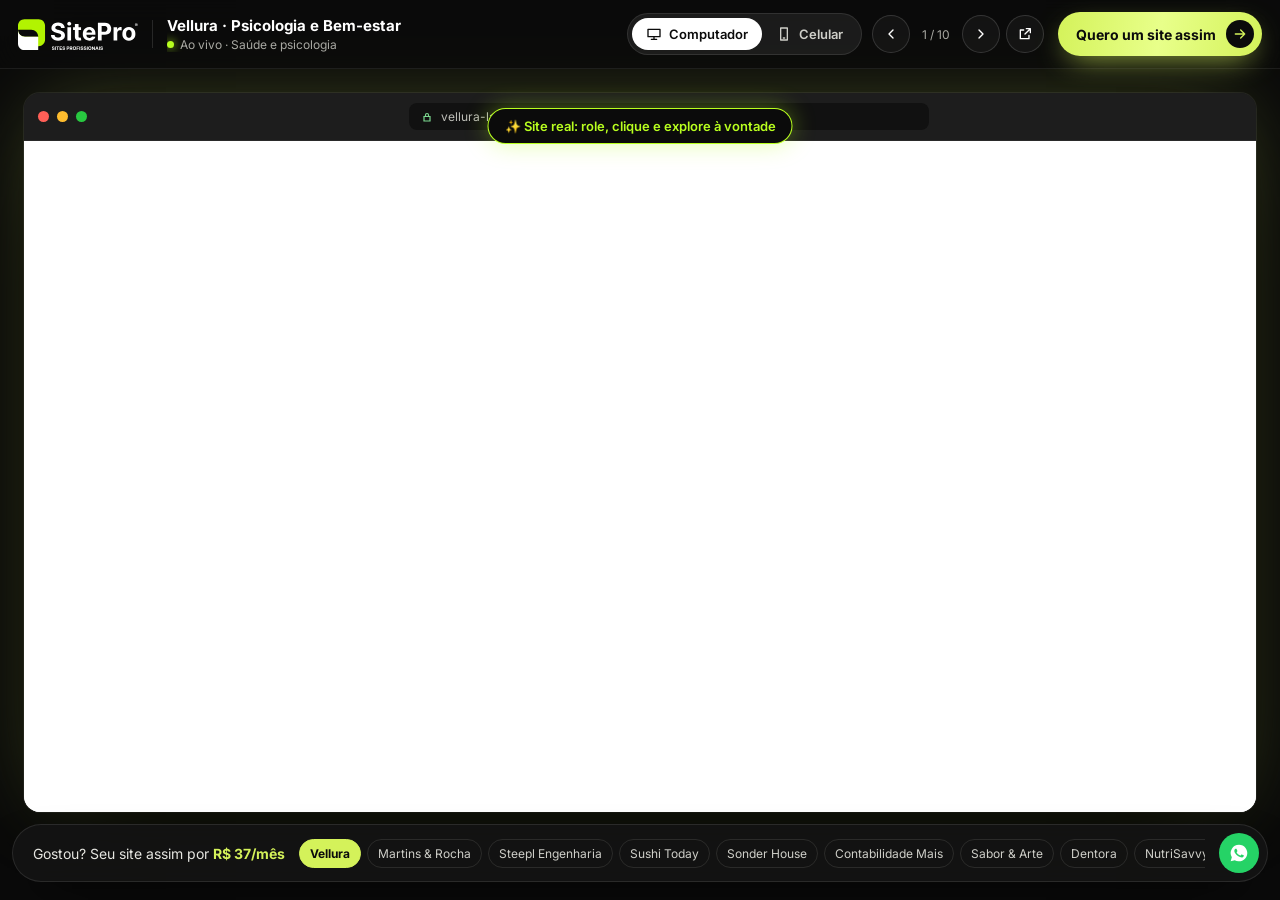
==== demo.html @ 6cac9f68 "Favicon em PNG (32, 180 e 512px) Co-Authored-By: Claude Opus 5.5 <noreply@anthropic.com>" ====
<!doctype html>
<html lang="pt-BR">
<head>
<meta charset="utf-8">
<meta name="viewport" content="width=device-width, initial-scale=1">
<title>Demonstração de modelo | SitePro</title>
<meta name="robots" content="noindex, follow">
<meta name="theme-color" content="#0B0B0B">
<link rel="canonical" href="https://site-top-brasil.vercel.app/">
<link rel="preload" href="inter-latin.woff2" as="font" type="font/woff2" crossorigin>
<style>
@font-face{font-family:"Inter";font-style:normal;font-weight:400 800;font-display:swap;src:url("inter-latin.woff2") format("woff2")}
:root{--lime:#D4F25A;--neo:#B8FF1F;--mut:#A9A9A3}
*{box-sizing:border-box}
html,body{margin:0;height:100%;background:#0B0B0B;color:#fff;font-family:Inter,system-ui,sans-serif;-webkit-font-smoothing:antialiased}
body{display:flex;flex-direction:column;overflow:hidden}
a{color:inherit;text-decoration:none}
button{font:inherit;color:inherit;cursor:pointer}
.bg{position:fixed;inset:0;z-index:-1;overflow:hidden;pointer-events:none}
.bg span{position:absolute;border-radius:50%;filter:blur(90px);opacity:.33;animation:float 18s ease-in-out infinite alternate}
.bg .b1{width:520px;height:520px;left:-120px;top:10%;background:#D4F25A}
.bg .b2{width:560px;height:560px;right:-160px;bottom:-120px;background:#7B6CFF;animation-delay:-6s}
@keyframes float{to{transform:translate3d(60px,-40px,0) scale(1.1)}}
.bg::after{content:"";position:absolute;inset:0;background:radial-gradient(rgba(255,255,255,.06) 1px,transparent 1px) 0 0/22px 22px}
.bar{display:flex;align-items:center;gap:14px;padding:12px 18px;border-bottom:1px solid rgba(255,255,255,.08);background:rgba(11,11,11,.7);backdrop-filter:blur(14px);-webkit-backdrop-filter:blur(14px);position:relative;z-index:5}
.lg{flex:none}.lg img{height:34px;width:auto;display:block}.cta{flex:none}
.sep{width:1px;height:28px;background:rgba(255,255,255,.12)}
.info{display:flex;flex-direction:column;min-width:0;gap:2px;flex:1 1 0;overflow:hidden}.info small span:last-child{overflow:hidden;text-overflow:ellipsis}.mid{flex:none}
.info b{font-size:15px;font-weight:700;white-space:nowrap;overflow:hidden;text-overflow:ellipsis}
.info small{font-size:12px;color:var(--mut);display:flex;align-items:center;gap:6px;white-space:nowrap}
.live{width:7px;height:7px;border-radius:50%;background:var(--neo);box-shadow:0 0 10px var(--neo);animation:blink 1.6s infinite;flex:none}
@keyframes blink{50%{opacity:.35}}
.mid{margin:0 auto;display:flex;align-items:center;gap:10px}
.seg{display:inline-flex;padding:4px;border-radius:999px;background:rgba(255,255,255,.07);border:1px solid rgba(255,255,255,.1)}
.seg button{border:0;background:transparent;padding:8px 14px;border-radius:999px;font-size:13px;font-weight:600;color:#cfcfc9;display:inline-flex;align-items:center;gap:7px;transition:.25s}
.seg button.on{background:#fff;color:#0B0B0B}
.seg svg,.nav svg,.cta svg{width:16px;height:16px;fill:none;stroke:currentColor;stroke-width:2;stroke-linecap:round;stroke-linejoin:round}
.nav{display:flex;align-items:center;gap:6px}
.nav button,.nav a{width:38px;height:38px;border-radius:50%;border:1px solid rgba(255,255,255,.14);background:rgba(255,255,255,.04);display:grid;place-items:center;transition:.2s}
.nav button:hover,.nav a:hover{background:rgba(255,255,255,.12)}
.cnt{font-size:12px;color:var(--mut);min-width:40px;text-align:center}
.cta{display:inline-flex;align-items:center;gap:10px;padding:8px 8px 8px 18px;border-radius:999px;font-size:14px;font-weight:700;color:#0B0B0B;background:linear-gradient(100deg,#D4F25A,#E8FF8A 50%,#D4F25A);box-shadow:0 10px 30px -10px rgba(212,242,90,.8);white-space:nowrap;position:relative;overflow:hidden}
.cta::before{content:"";position:absolute;top:0;bottom:0;left:-40%;width:30%;background:linear-gradient(100deg,transparent,rgba(255,255,255,.8),transparent);transform:skewX(-20deg);animation:sweep 3.2s ease-in-out infinite}
@keyframes sweep{0%,55%{left:-40%}100%{left:130%}}
.cta i{width:28px;height:28px;border-radius:50%;background:#0B0B0B;color:var(--lime);display:grid;place-items:center;font-style:normal;position:relative}
.cta span{position:relative}
.stage{flex:1;min-height:0;display:flex;align-items:center;justify-content:center;padding:24px 24px 88px;position:relative}
.dev{position:relative;transition:width .6s cubic-bezier(.2,.8,.2,1),border-radius .6s;background:#1a1a1a;overflow:hidden;display:flex;flex-direction:column;box-shadow:0 50px 120px -30px rgba(0,0,0,.9),0 0 0 1px rgba(255,255,255,.08),0 0 80px -20px rgba(212,242,90,.35)}
.dev.desk{width:min(1280px,100%);height:100%;border-radius:16px}
.dev.mob{width:390px;height:min(800px,100%);border-radius:46px;padding:12px;background:#151515;box-shadow:0 50px 120px -30px rgba(0,0,0,.9),0 0 0 2px #2b2b2b,0 0 0 9px #111,0 0 90px -20px rgba(212,242,90,.45)}
.chrome{display:flex;align-items:center;gap:8px;padding:10px 14px;background:#1d1d1d;border-bottom:1px solid #2a2a2a;flex:none}
.chrome i{width:11px;height:11px;border-radius:50%;background:#ff5f57}.chrome i:nth-child(2){background:#febc2e}.chrome i:nth-child(3){background:#28c840}
.url{flex:1;max-width:520px;margin:0 auto;background:#111;border-radius:8px;padding:6px 12px;font-size:12px;color:#bdbdb7;display:flex;align-items:center;gap:8px;overflow:hidden;white-space:nowrap}
.url svg{width:12px;height:12px;flex:none;fill:none;stroke:#7bd88f;stroke-width:2.4}
.dev.mob .chrome{display:none}
.notch{display:none;position:absolute;top:20px;left:50%;transform:translateX(-50%);width:110px;height:30px;border-radius:20px;background:#000;z-index:3}
.dev.mob .notch{display:block}
.screen{position:relative;flex:1;background:#fff;overflow:hidden}
.dev.mob .screen{border-radius:36px}
iframe{position:absolute;inset:0;width:100%;height:100%;border:0;background:#fff}
.load{position:absolute;inset:0;z-index:2;display:grid;place-items:center;background:#0f0f0f;transition:opacity .5s,visibility .5s}
.load.hide{opacity:0;visibility:hidden}
.load div{display:flex;flex-direction:column;align-items:center;gap:12px;font-size:14px;color:#cfcfc9;text-align:center;padding:20px}
.spin{width:38px;height:38px;border-radius:50%;border:3px solid rgba(212,242,90,.2);border-top-color:var(--lime);animation:sp 1s linear infinite}
@keyframes sp{to{transform:rotate(360deg)}}
.load b{color:#fff;font-size:18px}
.tip{position:absolute;left:50%;top:40px;transform:translate(-50%,-10px);opacity:0;z-index:4;padding:9px 16px;border-radius:999px;background:#0B0B0B;color:var(--neo);font-size:13px;font-weight:600;box-shadow:0 0 0 1px var(--neo),0 0 24px rgba(184,255,31,.4);transition:.4s;pointer-events:none;white-space:nowrap}
.tip.show{opacity:1;transform:translate(-50%,0)}
.dock{position:fixed;left:50%;bottom:18px;transform:translateX(-50%);z-index:6;display:flex;align-items:center;gap:14px;padding:8px 8px 8px 20px;border-radius:999px;background:rgba(20,20,20,.88);backdrop-filter:blur(14px);-webkit-backdrop-filter:blur(14px);border:1px solid rgba(255,255,255,.1);box-shadow:0 20px 50px -20px rgba(0,0,0,.9);max-width:calc(100% - 24px)}
.dock p{margin:0;font-size:14px;color:#e6e6e1;white-space:nowrap}
.dock p b{color:var(--lime)}
.thumbs{display:flex;gap:6px;overflow-x:auto;scrollbar-width:none;min-width:0}
.thumbs::-webkit-scrollbar{display:none}
.thumbs a{padding:6px 10px;border-radius:999px;font-size:12px;color:#cfcfc9;border:1px solid rgba(255,255,255,.1);white-space:nowrap;transition:.2s}
.thumbs a:hover{border-color:rgba(255,255,255,.35)}
.thumbs a.on{background:var(--lime);color:#0B0B0B;border-color:var(--lime);font-weight:700}
.wa{flex:none;width:40px;height:40px;border-radius:50%;background:#25D366;display:grid;place-items:center}
.wa svg{width:20px;height:20px;fill:#fff}
@media (max-width:1200px){.dock p{display:none}.dock{padding-left:8px}}
@media (max-width:900px){.seg,.sep,.cnt{display:none}}
@media (max-width:680px){
 .bar{gap:10px;padding:10px 12px;flex-wrap:wrap}.lg img{height:28px}
 .info{flex:1}.mid{margin:0}.nav a{display:none}
 .cta{order:3;width:100%;justify-content:center;padding:8px}
 .stage{padding:10px 10px 70px}
 .dev.desk,.dev.mob{width:100%;height:100%;border-radius:20px;padding:0;box-shadow:0 0 0 1px rgba(255,255,255,.12)}
 .dev .chrome,.dev .notch{display:none!important}.dev.mob .screen{border-radius:20px}
 .tip{top:22px;font-size:12px}
 .dock{bottom:10px;padding:6px;width:calc(100% - 20px)}.thumbs{flex:1}
}
.cls{display:none;flex:none;width:40px;height:40px;border-radius:50%;border:1px solid rgba(255,255,255,.18);background:rgba(255,255,255,.06);font-size:24px;line-height:1;color:#fff}
.cls:hover{background:#fff;color:#0B0B0B}
html.embed .cls{display:grid;place-items:center}
@media (max-width:680px){html.embed .cls{order:2}}
@media (prefers-reduced-motion:reduce){*{animation:none!important;transition:none!important}}
</style>
<link rel="icon" type="image/svg+xml" href="favicon.svg">
<link rel="icon" type="image/png" sizes="32x32" href="favicon-32.png">
<link rel="icon" type="image/png" sizes="512x512" href="icon-512.png">
<link rel="apple-touch-icon" sizes="180x180" href="apple-touch-icon.png">
</head>
<body>
<div class="bg" aria-hidden="true"><span class="b1"></span><span class="b2"></span></div>
<header class="bar">
  <a class="lg" href="./" aria-label="Voltar para a página principal"><img src="logo-branco.svg" alt="SitePro" width="1087" height="309"></a>
  <span class="sep"></span>
  <div class="info"><b id="nm">Modelo</b><small><span class="live"></span><span id="sg">Demonstração ao vivo</span></small></div>
  <div class="mid">
    <div class="seg" role="group" aria-label="Ver como">
      <button type="button" class="on" data-d="desk"><svg viewBox="0 0 24 24"><path d="M3 5h18v11H3zM8 20h8M12 16v4"/></svg>Computador</button>
      <button type="button" data-d="mob"><svg viewBox="0 0 24 24"><path d="M7 3h10v18H7zM11 18h2"/></svg>Celular</button>
    </div>
    <div class="nav">
      <button type="button" id="prev" aria-label="Modelo anterior"><svg viewBox="0 0 24 24"><path d="M15 6l-6 6 6 6"/></svg></button>
      <span class="cnt" id="cnt"></span>
      <button type="button" id="next" aria-label="Próximo modelo"><svg viewBox="0 0 24 24"><path d="M9 6l6 6-6 6"/></svg></button>
      <a id="ext" target="_blank" rel="noopener" aria-label="Abrir o site em tela cheia"><svg viewBox="0 0 24 24"><path d="M14 4h6v6M20 4l-8 8M10 6H5v13h13v-5"/></svg></a>
    </div>
  </div>
  <a class="cta" id="cta" href="./#investimento"><span>Quero um site assim</span><i><svg viewBox="0 0 24 24"><path d="M5 12h14M13 6l6 6-6 6"/></svg></i></a>
  <button type="button" class="cls" id="cls" aria-label="Fechar demonstração">×</button>
</header>
<main class="stage">
  <div class="dev desk" id="dev">
    <div class="chrome"><i></i><i></i><i></i><span class="url"><svg viewBox="0 0 24 24"><path d="M6 11h12v9H6zM9 11V8a3 3 0 0 1 6 0v3"/></svg><span id="url"></span></span></div>
    <span class="notch"></span>
    <div class="screen">
      <iframe id="fr" title="Demonstração do modelo"></iframe>
      <div class="load" id="ld"><div><span class="spin"></span><b id="ldn"></b><span>Carregando a demonstração ao vivo…</span></div></div>
    </div>
  </div>
  <div class="tip" id="tip">✨ Site real: role, clique e explore à vontade</div>
</main>
<nav class="dock" aria-label="Outros modelos">
  <p>Gostou? Seu site assim por <b>R$ 37/mês</b></p>
  <div class="thumbs" id="th"></div>
  <a class="wa" id="wa" target="_blank" rel="noopener" aria-label="Falar no WhatsApp"><svg viewBox="0 0 24 24"><path d="M12 2a10 10 0 0 0-8.6 15.1L2 22l5-1.3A10 10 0 1 0 12 2zm5.3 14.1c-.2.6-1.3 1.2-1.8 1.2-.5.1-1 .1-3.3-.7-2.8-1.1-4.5-4-4.7-4.2-.1-.2-1.1-1.5-1.1-2.9s.7-2 1-2.3c.2-.3.5-.3.7-.3h.5c.2 0 .4 0 .6.5l.8 2c.1.2.1.4 0 .5l-.3.5-.4.4c-.1.2-.3.3-.1.6.2.3.8 1.3 1.7 2.1 1.2 1 2.1 1.3 2.4 1.5.3.1.5.1.6-.1l.9-1c.2-.3.4-.2.6-.1l1.9.9c.3.1.5.2.5.3.1.2.1.7-.1 1.3z"/></svg></a>
</nav>
<script>
(function(){
  var M = [{"id": "vellura", "url": "https://vellura-landing.vercel.app/", "name": "Vellura · Psicologia e Bem-estar", "seg": "Saúde e psicologia"}, {"id": "advocacia", "url": "https://lp-advogado-ivory.vercel.app/", "name": "Martins & Rocha · Advocacia", "seg": "Advocacia"}, {"id": "steepl", "url": "https://steepl-engenharia-lp.vercel.app/", "name": "Steepl Engenharia", "seg": "Engenharia industrial"}, {"id": "sushi", "url": "https://sushi-today-landing.vercel.app/", "name": "Sushi Today", "seg": "Restaurante japonês"}, {"id": "sonder", "url": "https://sonder-house-five.vercel.app/", "name": "Sonder House", "seg": "Imobiliário"}, {"id": "contabilidade", "url": "https://lp-contabilidade-mais.vercel.app/", "name": "Contabilidade Mais", "seg": "Contabilidade"}, {"id": "saborearte", "url": "https://sabor-e-arte-lp.vercel.app/", "name": "Sabor & Arte", "seg": "Restaurante"}, {"id": "dentora", "url": "https://dentora-landing-page-nu.vercel.app/", "name": "Dentora", "seg": "Odontologia"}, {"id": "nutrisavvy", "url": "https://lp-nutricionista-one.vercel.app/", "name": "NutriSavvy", "seg": "Nutrição"}, {"id": "crust", "url": "https://crust-pizza-lp.vercel.app/", "name": "Crust Pizza Co.", "seg": "Pizzaria"}];
  var WA = '5511930411722';
  var q = new URLSearchParams(location.search), i = 0;
  M.forEach(function(m, k){ if (m.id === q.get('m')) i = k; });
  var embed = q.get('embed') === '1' && window.parent !== window;
  if (embed) {
    document.documentElement.classList.add('embed');
    var tell = function(msg){ try { parent.postMessage(msg, location.origin); } catch (e) {} };
    document.getElementById('cls').onclick = function(){ tell('demo:close'); };
    document.getElementById('cta').addEventListener('click', function(e){ e.preventDefault(); tell('demo:offer'); });
    document.querySelector('.lg').addEventListener('click', function(e){ e.preventDefault(); tell('demo:close'); });
    document.addEventListener('keydown', function(e){ if (e.key === 'Escape') tell('demo:close'); });
  }
  var fr = document.getElementById('fr'), ld = document.getElementById('ld'), dev = document.getElementById('dev'), tip = document.getElementById('tip'), th = document.getElementById('th');
  if (window.matchMedia && matchMedia('(max-width: 680px)').matches) dev.className = 'dev mob';
  M.forEach(function(m, k){ var a = document.createElement('a'); a.href = '?m=' + m.id; a.textContent = m.name.split(' · ')[0]; a.addEventListener('click', function(e){ e.preventDefault(); go(k); }); th.appendChild(a); });
  var tipT = 0, loadT = 0, first = true;
  function go(k){
    i = (k + M.length) % M.length; var m = M[i];
    document.title = m.name + ' · Demonstração | SitePro';
    document.getElementById('nm').textContent = m.name;
    document.getElementById('sg').textContent = 'Ao vivo · ' + m.seg;
    document.getElementById('url').textContent = m.url.replace(/^https?:\/\//, '').replace(/\/$/, '');
    document.getElementById('ldn').textContent = m.name;
    document.getElementById('cnt').textContent = (i + 1) + ' / ' + M.length;
    document.getElementById('ext').href = m.url;
    document.getElementById('wa').href = 'https://wa.me/' + WA + '?text=' + encodeURIComponent('Olá! Vi o modelo ' + m.name + ' e quero um site assim para minha empresa.');
    [].forEach.call(th.children, function(a, k2){ a.classList.toggle('on', k2 === i); });
    var on = th.children[i]; if (on) th.scrollTo({ left: on.offsetLeft - th.clientWidth / 2 + on.clientWidth / 2, behavior: first ? 'auto' : 'smooth' });
    ld.classList.remove('hide');
    fr.src = m.url;
    clearTimeout(loadT); loadT = setTimeout(done, 7000);
    try { history.replaceState(null, '', '?m=' + m.id + (embed ? '&embed=1' : '')); } catch (e) {}
    first = false;
  }
  function done(){ clearTimeout(loadT); ld.classList.add('hide'); tip.classList.add('show'); clearTimeout(tipT); tipT = setTimeout(function(){ tip.classList.remove('show'); }, 3800); }
  fr.addEventListener('load', function(){ if (fr.getAttribute('src')) setTimeout(done, 250); });
  document.getElementById('prev').onclick = function(){ go(i - 1); };
  document.getElementById('next').onclick = function(){ go(i + 1); };
  document.addEventListener('keydown', function(e){ if (e.key === 'ArrowLeft') go(i - 1); if (e.key === 'ArrowRight') go(i + 1); });
  [].forEach.call(document.querySelectorAll('.seg button'), function(b){
    b.onclick = function(){ [].forEach.call(document.querySelectorAll('.seg button'), function(x){ x.classList.toggle('on', x === b); }); dev.className = 'dev ' + b.dataset.d; };
  });
  go(i);
})();
</script>
</body>
</html>
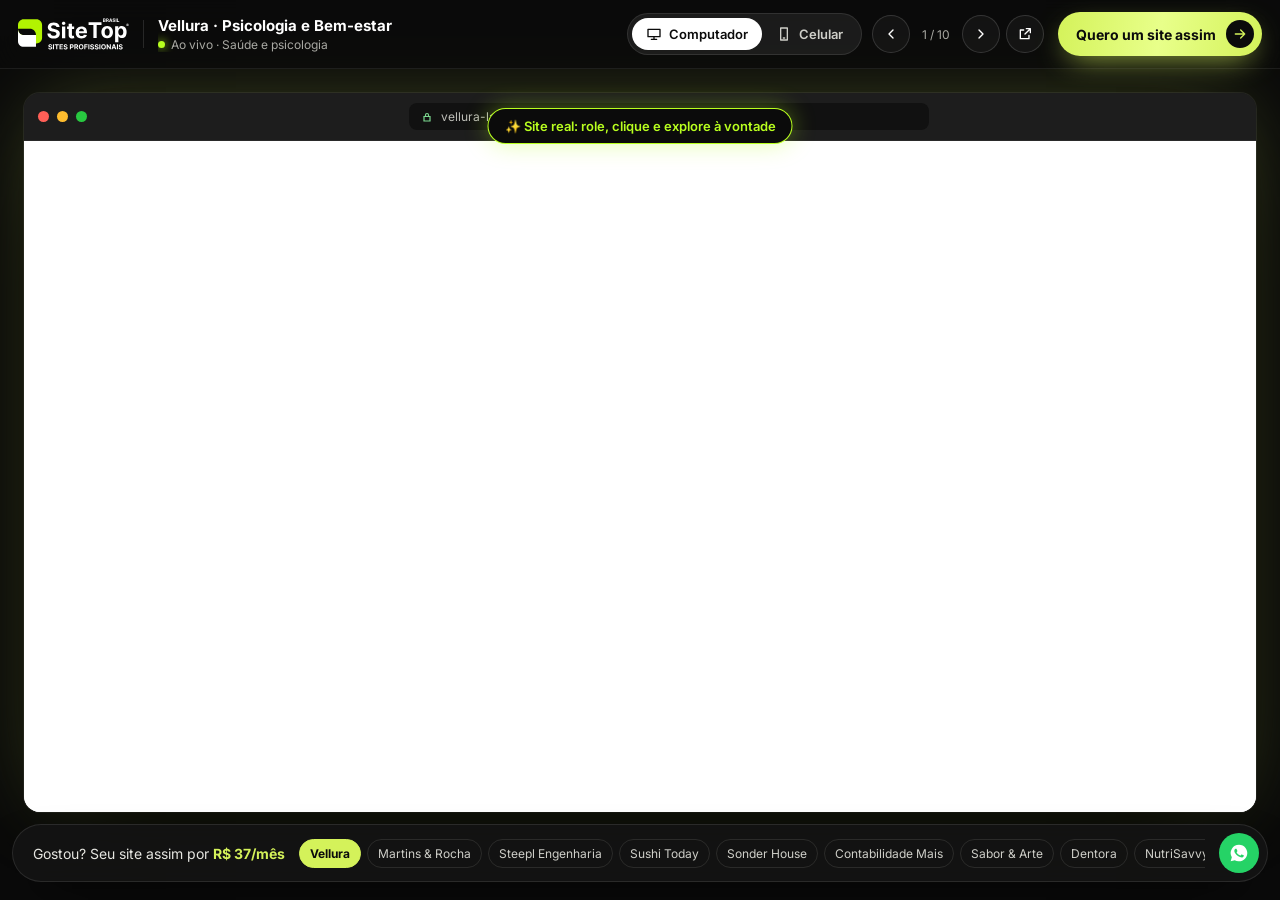
==== commit 4962e1a3: "Nova logo SiteTop Brasil Co-Authored-By: Claude Opus 5.5 <noreply@anthropic.com>" ====
--- a/demo.html
+++ b/demo.html
@@ -3,7 +3,7 @@
 <head>
 <meta charset="utf-8">
 <meta name="viewport" content="width=device-width, initial-scale=1">
-<title>Demonstração de modelo | SitePro</title>
+<title>Demonstração de modelo | Site Top Brasil</title>
 <meta name="robots" content="noindex, follow">
 <meta name="theme-color" content="#0B0B0B">
 <link rel="canonical" href="https://site-top-brasil.vercel.app/">
@@ -102,7 +102,7 @@
 <body>
 <div class="bg" aria-hidden="true"><span class="b1"></span><span class="b2"></span></div>
 <header class="bar">
-  <a class="lg" href="./" aria-label="Voltar para a página principal"><img src="logo-branco.svg" alt="SitePro" width="1087" height="309"></a>
+  <a class="lg" href="./" aria-label="Voltar para a página principal"><img src="logo-branco.svg" alt="Site Top Brasil" width="1129" height="346"></a>
   <span class="sep"></span>
   <div class="info"><b id="nm">Modelo</b><small><span class="live"></span><span id="sg">Demonstração ao vivo</span></small></div>
   <div class="mid">
@@ -139,7 +139,7 @@
 <script>
 (function(){
   var M = [{"id": "vellura", "url": "https://vellura-landing.vercel.app/", "name": "Vellura · Psicologia e Bem-estar", "seg": "Saúde e psicologia"}, {"id": "advocacia", "url": "https://lp-advogado-ivory.vercel.app/", "name": "Martins & Rocha · Advocacia", "seg": "Advocacia"}, {"id": "steepl", "url": "https://steepl-engenharia-lp.vercel.app/", "name": "Steepl Engenharia", "seg": "Engenharia industrial"}, {"id": "sushi", "url": "https://sushi-today-landing.vercel.app/", "name": "Sushi Today", "seg": "Restaurante japonês"}, {"id": "sonder", "url": "https://sonder-house-five.vercel.app/", "name": "Sonder House", "seg": "Imobiliário"}, {"id": "contabilidade", "url": "https://lp-contabilidade-mais.vercel.app/", "name": "Contabilidade Mais", "seg": "Contabilidade"}, {"id": "saborearte", "url": "https://sabor-e-arte-lp.vercel.app/", "name": "Sabor & Arte", "seg": "Restaurante"}, {"id": "dentora", "url": "https://dentora-landing-page-nu.vercel.app/", "name": "Dentora", "seg": "Odontologia"}, {"id": "nutrisavvy", "url": "https://lp-nutricionista-one.vercel.app/", "name": "NutriSavvy", "seg": "Nutrição"}, {"id": "crust", "url": "https://crust-pizza-lp.vercel.app/", "name": "Crust Pizza Co.", "seg": "Pizzaria"}];
-  var WA = '5511930411722';
+  var WA = '5511956280544';
   var q = new URLSearchParams(location.search), i = 0;
   M.forEach(function(m, k){ if (m.id === q.get('m')) i = k; });
   var embed = q.get('embed') === '1' && window.parent !== window;
@@ -157,7 +157,7 @@
   var tipT = 0, loadT = 0, first = true;
   function go(k){
     i = (k + M.length) % M.length; var m = M[i];
-    document.title = m.name + ' · Demonstração | SitePro';
+    document.title = m.name + ' · Demonstração | Site Top Brasil';
     document.getElementById('nm').textContent = m.name;
     document.getElementById('sg').textContent = 'Ao vivo · ' + m.seg;
     document.getElementById('url').textContent = m.url.replace(/^https?:\/\//, '').replace(/\/$/, '');
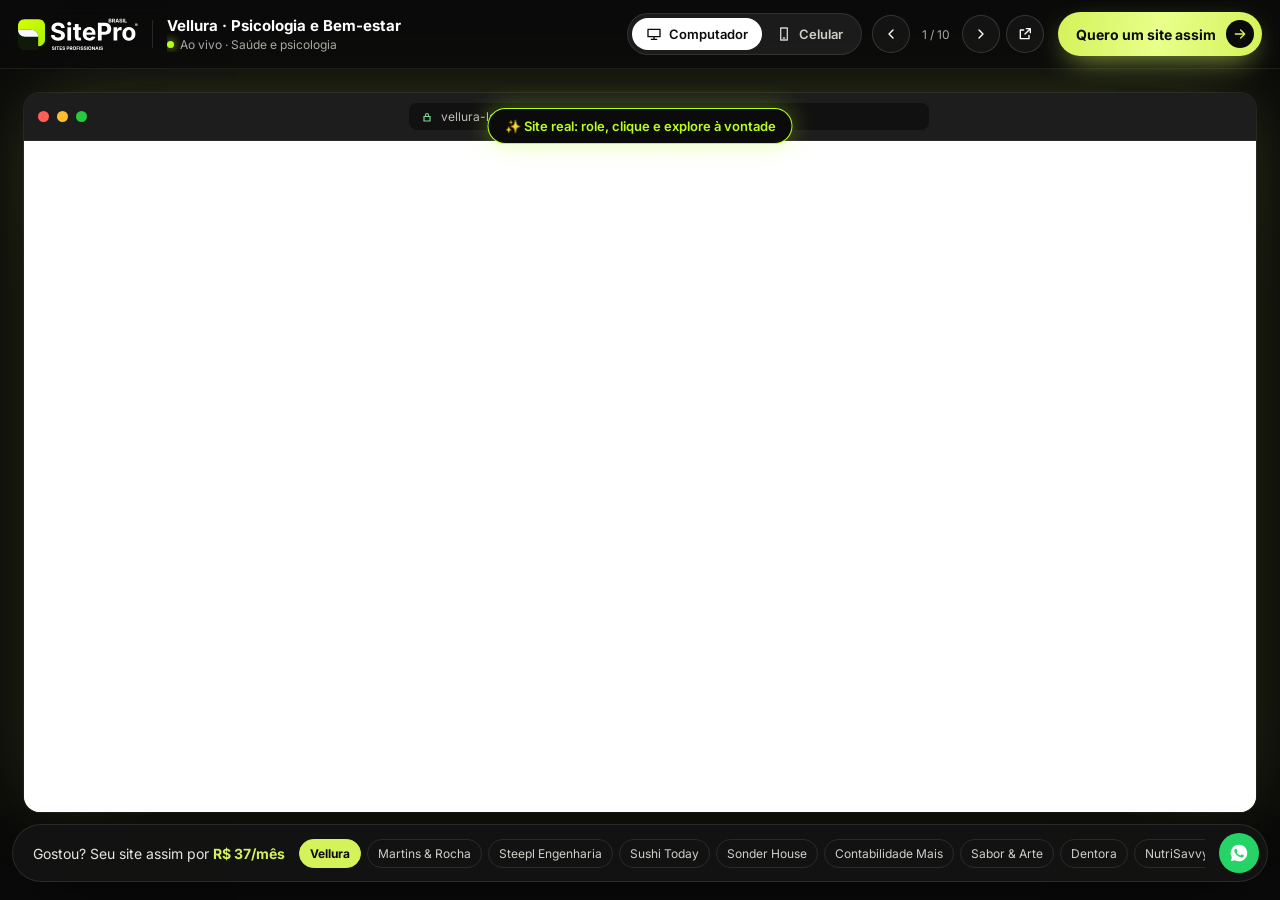
==== commit eb2002ab: "Nova logo SitePro Brasil Co-Authored-By: Claude Opus 5.5 <noreply@anthropic.com>" ====
--- a/demo.html
+++ b/demo.html
@@ -102,7 +102,7 @@
 <body>
 <div class="bg" aria-hidden="true"><span class="b1"></span><span class="b2"></span></div>
 <header class="bar">
-  <a class="lg" href="./" aria-label="Voltar para a página principal"><img src="logo-branco.svg" alt="Site Top Brasil" width="1129" height="346"></a>
+  <a class="lg" href="./" aria-label="Voltar para a página principal"><img src="logo-branco.svg" alt="Site Top Brasil" width="1087" height="309"></a>
   <span class="sep"></span>
   <div class="info"><b id="nm">Modelo</b><small><span class="live"></span><span id="sg">Demonstração ao vivo</span></small></div>
   <div class="mid">
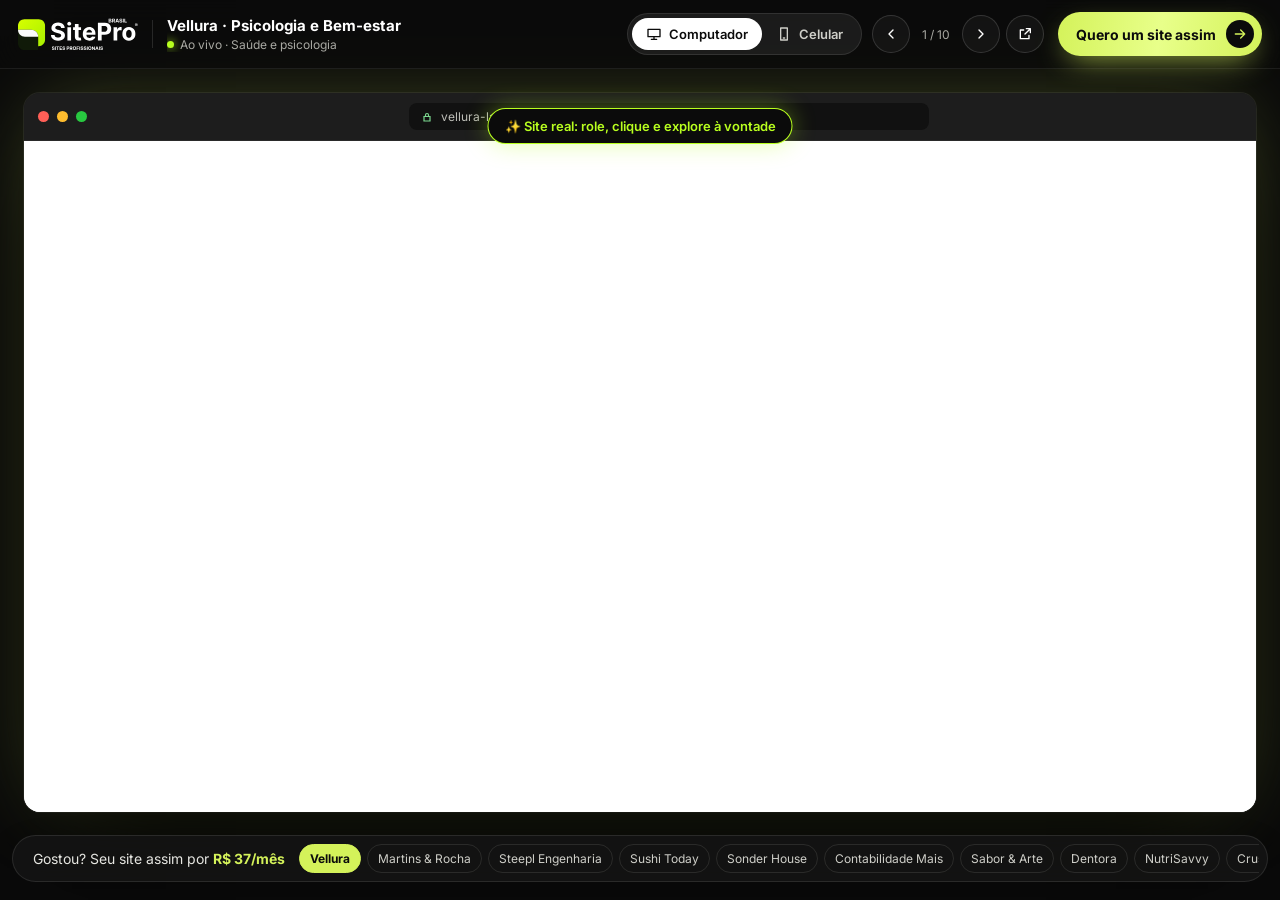
==== commit b3f7f491: "Pré-tráfego: formulário obrigatório antes do WhatsApp, tracking com placeholders, domínio próprio no" ====
--- a/demo.html
+++ b/demo.html
@@ -3,10 +3,10 @@
 <head>
 <meta charset="utf-8">
 <meta name="viewport" content="width=device-width, initial-scale=1">
-<title>Demonstração de modelo | Site Top Brasil</title>
+<title>Demonstração de modelo | SitePro Brasil</title>
 <meta name="robots" content="noindex, follow">
 <meta name="theme-color" content="#0B0B0B">
-<link rel="canonical" href="https://site-top-brasil.vercel.app/">
+<link rel="canonical" href="https://www.siteprobrasil.com.br/">
 <link rel="preload" href="inter-latin.woff2" as="font" type="font/woff2" crossorigin>
 <style>
 @font-face{font-family:"Inter";font-style:normal;font-weight:400 800;font-display:swap;src:url("inter-latin.woff2") format("woff2")}
@@ -102,7 +102,7 @@
 <body>
 <div class="bg" aria-hidden="true"><span class="b1"></span><span class="b2"></span></div>
 <header class="bar">
-  <a class="lg" href="./" aria-label="Voltar para a página principal"><img src="logo-branco.svg" alt="Site Top Brasil" width="1087" height="309"></a>
+  <a class="lg" href="./" aria-label="Voltar para a página principal"><img src="logo-branco.svg" alt="SitePro Brasil" width="1087" height="309"></a>
   <span class="sep"></span>
   <div class="info"><b id="nm">Modelo</b><small><span class="live"></span><span id="sg">Demonstração ao vivo</span></small></div>
   <div class="mid">
@@ -117,7 +117,7 @@
       <a id="ext" target="_blank" rel="noopener" aria-label="Abrir o site em tela cheia"><svg viewBox="0 0 24 24"><path d="M14 4h6v6M20 4l-8 8M10 6H5v13h13v-5"/></svg></a>
     </div>
   </div>
-  <a class="cta" id="cta" href="./#investimento"><span>Quero um site assim</span><i><svg viewBox="0 0 24 24"><path d="M5 12h14M13 6l6 6-6 6"/></svg></i></a>
+  <a class="cta" id="cta" href="./#orcamento"><span>Quero um site assim</span><i><svg viewBox="0 0 24 24"><path d="M5 12h14M13 6l6 6-6 6"/></svg></i></a>
   <button type="button" class="cls" id="cls" aria-label="Fechar demonstração">×</button>
 </header>
 <main class="stage">
@@ -134,55 +134,7 @@
 <nav class="dock" aria-label="Outros modelos">
   <p>Gostou? Seu site assim por <b>R$ 37/mês</b></p>
   <div class="thumbs" id="th"></div>
-  <a class="wa" id="wa" target="_blank" rel="noopener" aria-label="Falar no WhatsApp"><svg viewBox="0 0 24 24"><path d="M12 2a10 10 0 0 0-8.6 15.1L2 22l5-1.3A10 10 0 1 0 12 2zm5.3 14.1c-.2.6-1.3 1.2-1.8 1.2-.5.1-1 .1-3.3-.7-2.8-1.1-4.5-4-4.7-4.2-.1-.2-1.1-1.5-1.1-2.9s.7-2 1-2.3c.2-.3.5-.3.7-.3h.5c.2 0 .4 0 .6.5l.8 2c.1.2.1.4 0 .5l-.3.5-.4.4c-.1.2-.3.3-.1.6.2.3.8 1.3 1.7 2.1 1.2 1 2.1 1.3 2.4 1.5.3.1.5.1.6-.1l.9-1c.2-.3.4-.2.6-.1l1.9.9c.3.1.5.2.5.3.1.2.1.7-.1 1.3z"/></svg></a>
 </nav>
-<script>
-(function(){
-  var M = [{"id": "vellura", "url": "https://vellura-landing.vercel.app/", "name": "Vellura · Psicologia e Bem-estar", "seg": "Saúde e psicologia"}, {"id": "advocacia", "url": "https://lp-advogado-ivory.vercel.app/", "name": "Martins & Rocha · Advocacia", "seg": "Advocacia"}, {"id": "steepl", "url": "https://steepl-engenharia-lp.vercel.app/", "name": "Steepl Engenharia", "seg": "Engenharia industrial"}, {"id": "sushi", "url": "https://sushi-today-landing.vercel.app/", "name": "Sushi Today", "seg": "Restaurante japonês"}, {"id": "sonder", "url": "https://sonder-house-five.vercel.app/", "name": "Sonder House", "seg": "Imobiliário"}, {"id": "contabilidade", "url": "https://lp-contabilidade-mais.vercel.app/", "name": "Contabilidade Mais", "seg": "Contabilidade"}, {"id": "saborearte", "url": "https://sabor-e-arte-lp.vercel.app/", "name": "Sabor & Arte", "seg": "Restaurante"}, {"id": "dentora", "url": "https://dentora-landing-page-nu.vercel.app/", "name": "Dentora", "seg": "Odontologia"}, {"id": "nutrisavvy", "url": "https://lp-nutricionista-one.vercel.app/", "name": "NutriSavvy", "seg": "Nutrição"}, {"id": "crust", "url": "https://crust-pizza-lp.vercel.app/", "name": "Crust Pizza Co.", "seg": "Pizzaria"}];
-  var WA = '5511956280544';
-  var q = new URLSearchParams(location.search), i = 0;
-  M.forEach(function(m, k){ if (m.id === q.get('m')) i = k; });
-  var embed = q.get('embed') === '1' && window.parent !== window;
-  if (embed) {
-    document.documentElement.classList.add('embed');
-    var tell = function(msg){ try { parent.postMessage(msg, location.origin); } catch (e) {} };
-    document.getElementById('cls').onclick = function(){ tell('demo:close'); };
-    document.getElementById('cta').addEventListener('click', function(e){ e.preventDefault(); tell('demo:offer'); });
-    document.querySelector('.lg').addEventListener('click', function(e){ e.preventDefault(); tell('demo:close'); });
-    document.addEventListener('keydown', function(e){ if (e.key === 'Escape') tell('demo:close'); });
-  }
-  var fr = document.getElementById('fr'), ld = document.getElementById('ld'), dev = document.getElementById('dev'), tip = document.getElementById('tip'), th = document.getElementById('th');
-  if (window.matchMedia && matchMedia('(max-width: 680px)').matches) dev.className = 'dev mob';
-  M.forEach(function(m, k){ var a = document.createElement('a'); a.href = '?m=' + m.id; a.textContent = m.name.split(' · ')[0]; a.addEventListener('click', function(e){ e.preventDefault(); go(k); }); th.appendChild(a); });
-  var tipT = 0, loadT = 0, first = true;
-  function go(k){
-    i = (k + M.length) % M.length; var m = M[i];
-    document.title = m.name + ' · Demonstração | Site Top Brasil';
-    document.getElementById('nm').textContent = m.name;
-    document.getElementById('sg').textContent = 'Ao vivo · ' + m.seg;
-    document.getElementById('url').textContent = m.url.replace(/^https?:\/\//, '').replace(/\/$/, '');
-    document.getElementById('ldn').textContent = m.name;
-    document.getElementById('cnt').textContent = (i + 1) + ' / ' + M.length;
-    document.getElementById('ext').href = m.url;
-    document.getElementById('wa').href = 'https://wa.me/' + WA + '?text=' + encodeURIComponent('Olá! Vi o modelo ' + m.name + ' e quero um site assim para minha empresa.');
-    [].forEach.call(th.children, function(a, k2){ a.classList.toggle('on', k2 === i); });
-    var on = th.children[i]; if (on) th.scrollTo({ left: on.offsetLeft - th.clientWidth / 2 + on.clientWidth / 2, behavior: first ? 'auto' : 'smooth' });
-    ld.classList.remove('hide');
-    fr.src = m.url;
-    clearTimeout(loadT); loadT = setTimeout(done, 7000);
-    try { history.replaceState(null, '', '?m=' + m.id + (embed ? '&embed=1' : '')); } catch (e) {}
-    first = false;
-  }
-  function done(){ clearTimeout(loadT); ld.classList.add('hide'); tip.classList.add('show'); clearTimeout(tipT); tipT = setTimeout(function(){ tip.classList.remove('show'); }, 3800); }
-  fr.addEventListener('load', function(){ if (fr.getAttribute('src')) setTimeout(done, 250); });
-  document.getElementById('prev').onclick = function(){ go(i - 1); };
-  document.getElementById('next').onclick = function(){ go(i + 1); };
-  document.addEventListener('keydown', function(e){ if (e.key === 'ArrowLeft') go(i - 1); if (e.key === 'ArrowRight') go(i + 1); });
-  [].forEach.call(document.querySelectorAll('.seg button'), function(b){
-    b.onclick = function(){ [].forEach.call(document.querySelectorAll('.seg button'), function(x){ x.classList.toggle('on', x === b); }); dev.className = 'dev ' + b.dataset.d; };
-  });
-  go(i);
-})();
-</script>
+<script src="/demo.js"></script>
 </body>
 </html>
